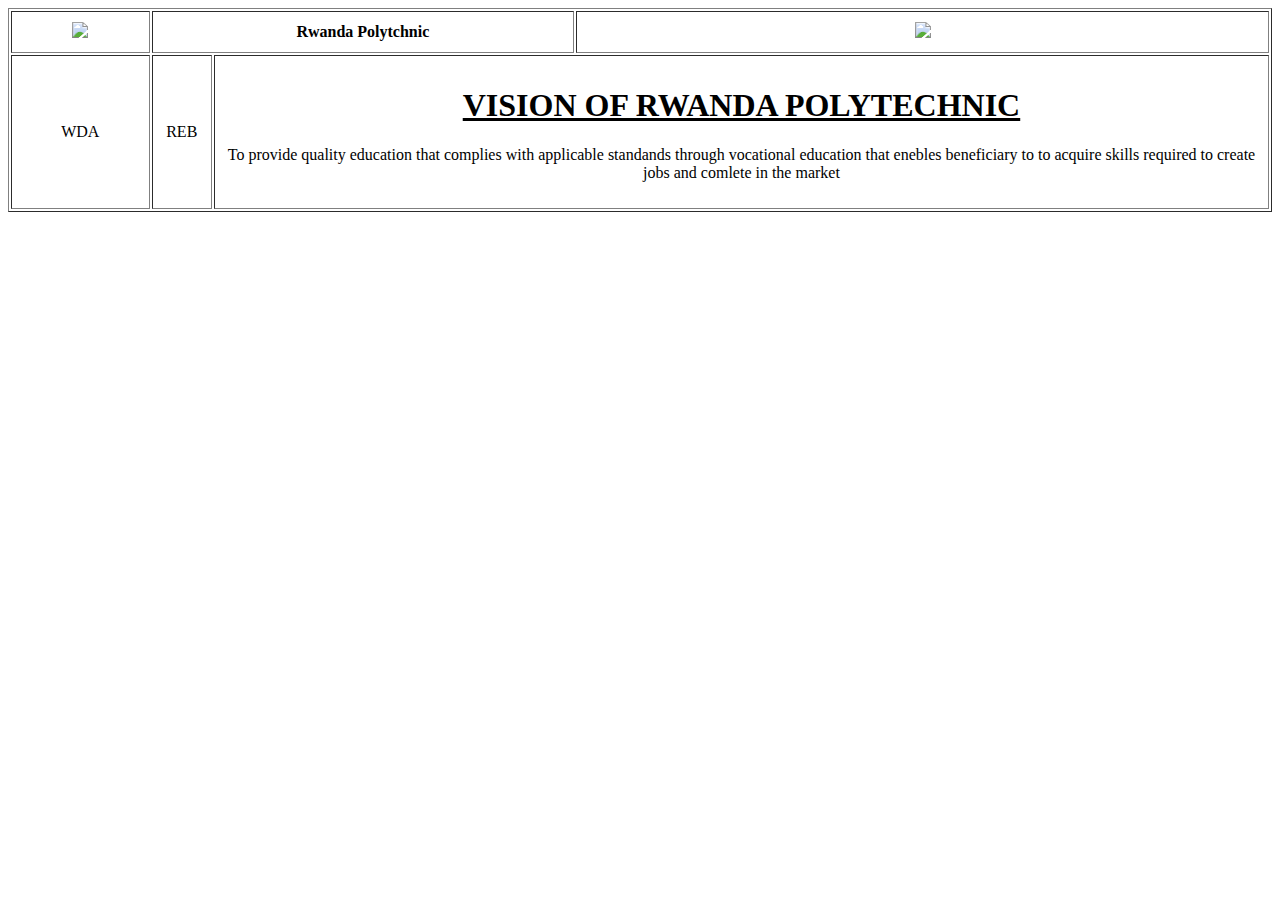
==== assessment work.html @ 9fd5dd6d "Message" ====
<!DOCTYPE html>
<html>
<head>
    <title>form</title>
</head>
<table border="1" align="center">
<body align="center">
    <tr> 
   <th colspan="2" style="padding: 10px; width: 10%; height: 7px;"><img src="rp logo.png"></th><th colspan="5" style="padding: 10px;  width: 30%; height: 7px;">Rwanda Polytchnic</th><th colspan="2" style="padding: 10px;  width: 50%; height: 7px;"><img src="r pe.png" width="100%"></th> 
   </tr>
   <td colspan="2" style="padding: 10px; width: 10%; height: 7px;">WDA</td>
   <td colspan="1" style="padding: 10px; width: 4%; height: 7px;">REB</td>
   <td colspan="5" style="padding: 10px; width: 4%; height: 7px;"><h1><u><b>VISION OF RWANDA POLYTECHNIC</b></u></h1>
<p>To provide quality education that complies with applicable standands through vocational education that enebles beneficiary to
    to acquire skills required to create jobs and comlete in the market
</p></td>
 </tr>
</table>
</html>
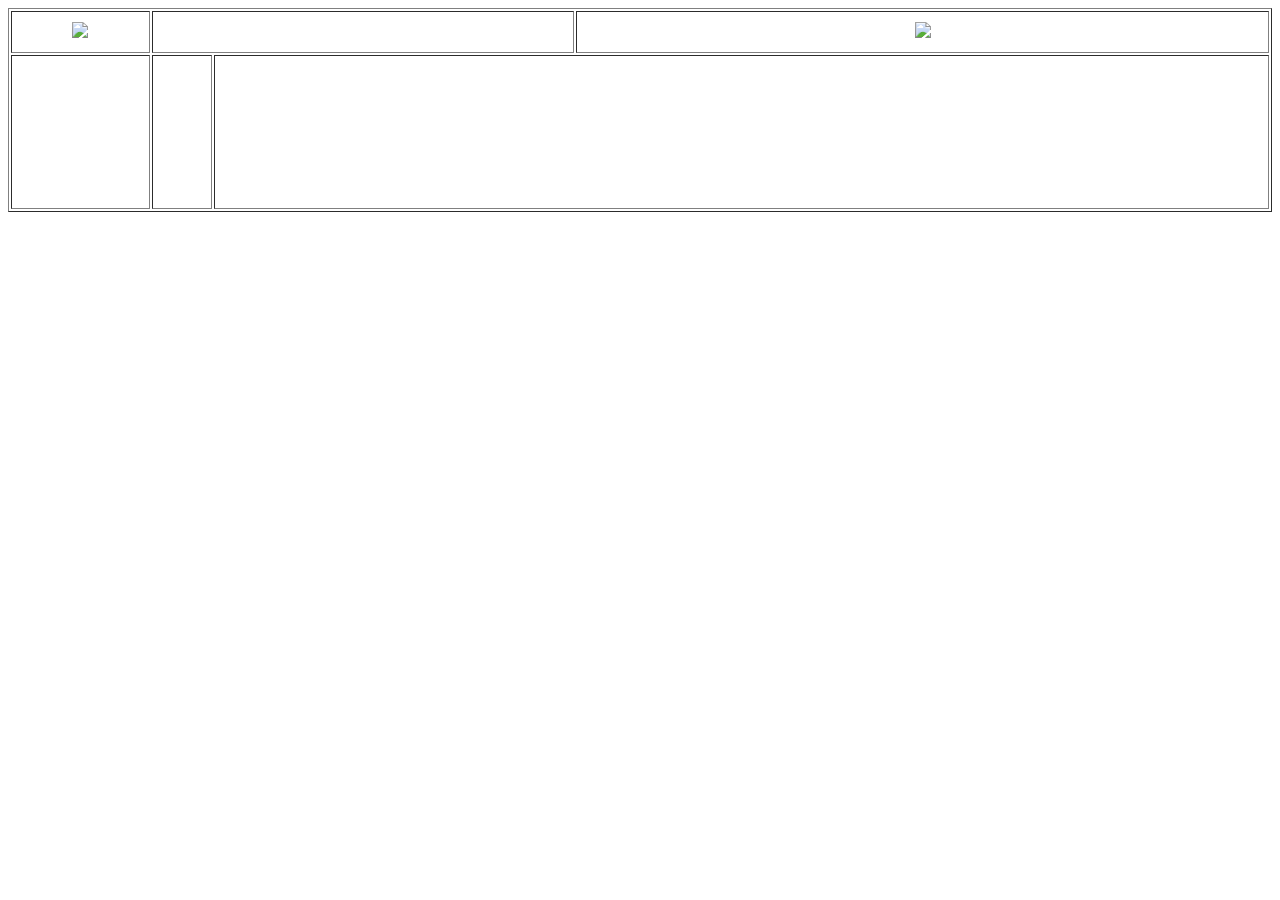
==== commit 22cfa5ef: "Update assessment work.html" ====
--- a/assessment work.html
+++ b/assessment work.html
@@ -4,7 +4,7 @@
     <title>form</title>
 </head>
 <table border="1" align="center">
-<body align="center">
+<body align="center" style="color:white">
     <tr> 
    <th colspan="2" style="padding: 10px; width: 10%; height: 7px;"><img src="rp logo.png"></th><th colspan="5" style="padding: 10px;  width: 30%; height: 7px;">Rwanda Polytchnic</th><th colspan="2" style="padding: 10px;  width: 50%; height: 7px;"><img src="r pe.png" width="100%"></th> 
    </tr>
@@ -16,4 +16,4 @@
 </p></td>
  </tr>
 </table>
-</html>+</html>
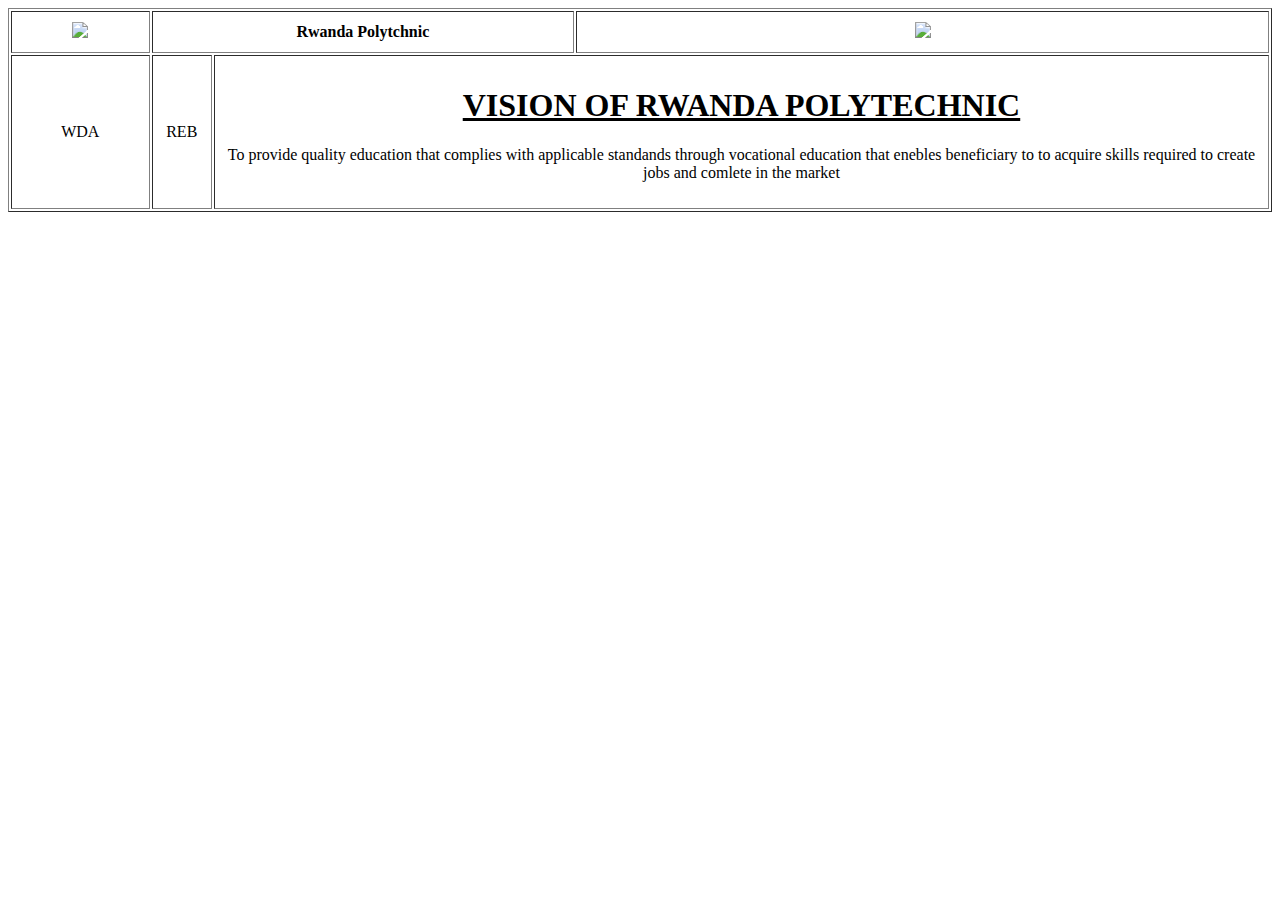
==== commit f839af11: "Update assessment work.html" ====
--- a/assessment work.html
+++ b/assessment work.html
@@ -4,7 +4,7 @@
     <title>form</title>
 </head>
 <table border="1" align="center">
-<body align="center" style="color:white">
+<body align="center" style="color:black">
     <tr> 
    <th colspan="2" style="padding: 10px; width: 10%; height: 7px;"><img src="rp logo.png"></th><th colspan="5" style="padding: 10px;  width: 30%; height: 7px;">Rwanda Polytchnic</th><th colspan="2" style="padding: 10px;  width: 50%; height: 7px;"><img src="r pe.png" width="100%"></th> 
    </tr>
